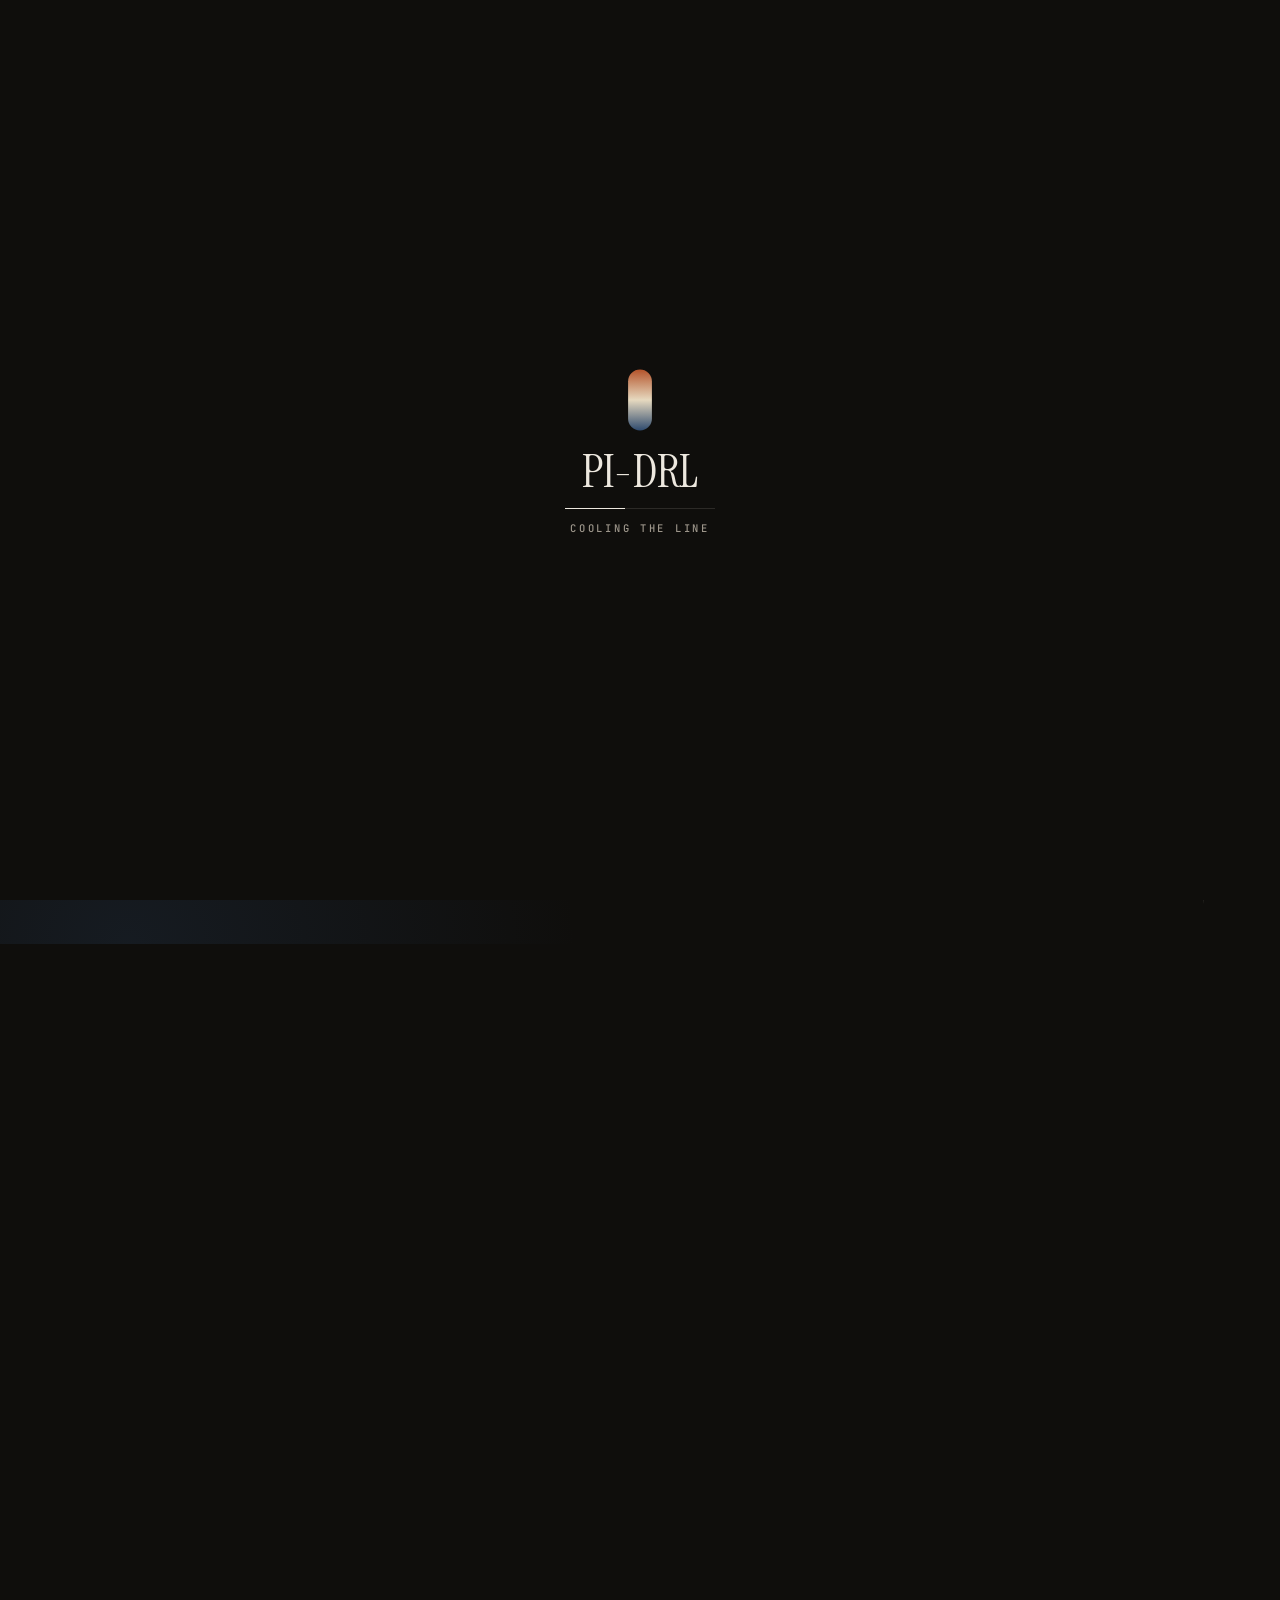
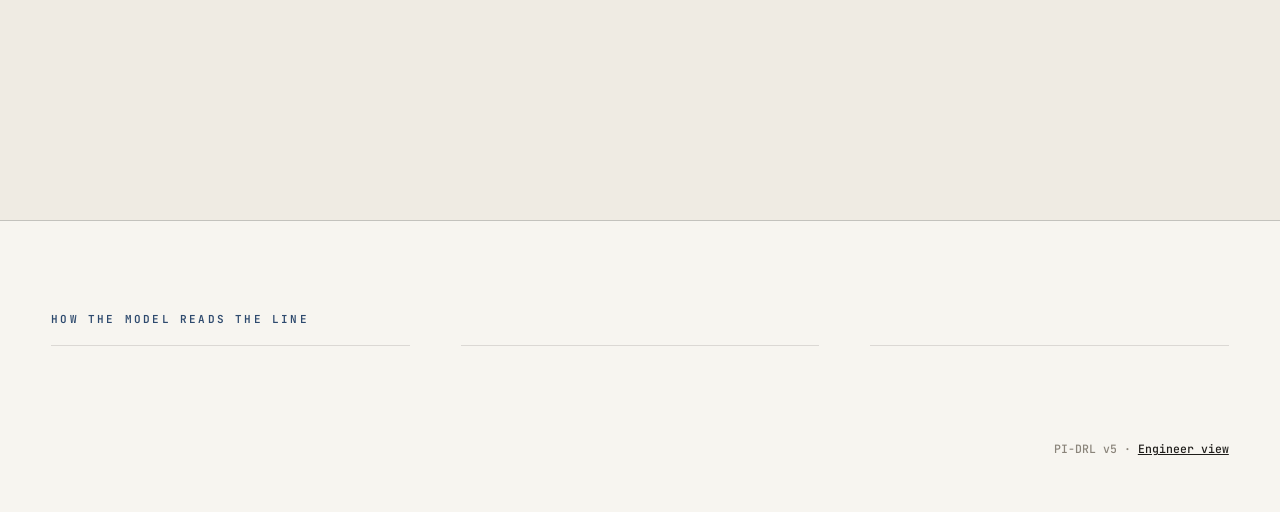
==== components/site/index.html @ e6559eea "A new site: one editorial page for the whole line, the dashboard as the engineer view Opening the ap" ====
<!doctype html>
<html lang="en">
<head>
<meta charset="utf-8">
<meta name="viewport" content="width=device-width, initial-scale=1">
<title>PI-DRL · Sink-mark control</title>
<link rel="preconnect" href="https://fonts.googleapis.com"><link rel="preconnect" href="https://fonts.gstatic.com" crossorigin>
<link rel="stylesheet" href="https://fonts.googleapis.com/css2?family=Instrument+Serif:ital@0;1&family=Inter+Tight:wght@300;400;500;600;700&family=JetBrains+Mono:wght@400;500;600&family=BIZ+UDPGothic:wght@400;700&family=Noto+Serif+JP:wght@400;600&display=swap">
<link rel="stylesheet" href="style.css">
</head>
<body>
<!-- PI-DRL site: one page, served by main_3d_v4.py as a Streamlit component. The physics runs here
     (engine.js, checked against the Python by tools/check_engine.py); the advisor's LLM runs in Python. -->
<div id="loader" aria-hidden="true">
  <svg class="ld-stick" viewBox="0 0 40 80"><defs><linearGradient id="ldg" x1="0" y1="0" x2="0" y2="1"><stop offset="0" stop-color="#B4532A"/><stop offset=".5" stop-color="#E6D9BF"/><stop offset="1" stop-color="#2E4A6E"/></linearGradient></defs><rect x="6" y="4" width="28" height="72" rx="14" fill="url(#ldg)"/></svg>
  <div class="ld-word">PI-DRL</div><div class="ld-bar"><i></i></div><div class="ld-sub" data-t="s_loading">cooling the line</div>
</div>
<div class="grain" aria-hidden="true"></div>
<div id="cursor" aria-hidden="true"><i></i></div>
<div id="progress" aria-hidden="true"></div>

<header class="topbar" id="topbar">
  <a class="brand" href="#hero" data-go="hero">
    <svg class="mark" viewBox="0 0 20 30" aria-hidden="true"><defs><linearGradient id="mk" x1="0" y1="0" x2="0" y2="1"><stop offset="0" stop-color="#B4532A"/><stop offset=".45" stop-color="#E6D9BF"/><stop offset="1" stop-color="#2E4A6E"/></linearGradient></defs><rect x="3" y="1" width="14" height="28" rx="7" fill="url(#mk)"/></svg>
    <span class="brand-w">PI-DRL</span><span class="brand-d" data-t="brand_desc">Solidification control</span>
  </a>
  <nav class="topnav" id="topnav" aria-label="Sections">
    <a href="#line" data-go="line" data-t="n_line">The line</a><a href="#recipe" data-go="recipe" data-t="n_recipe">Recipe</a>
    <a href="#cases" data-go="cases" data-t="n_cases">Cases</a><a href="#heat" data-go="heat" data-t="n_heat">Heat</a>
    <a href="#surface" data-go="surface" data-t="n_surface">Surface</a><a href="#report" data-go="report" data-t="n_report">Report</a>
    <a href="#advisor" data-go="advisor" data-t="n_advisor">Advisor</a>
  </nav>
  <div class="tb-r">
    <div class="lang" role="group" aria-label="Language"><button data-lang="en">EN</button><button data-lang="ja">日本語</button></div>
    <button class="eng" id="engBtn" data-t="s_engineer">Engineer view</button>
    <button class="menu-btn" id="menuBtn" aria-controls="topnav" data-t="s_menu">Menu</button>
  </div>
</header>
<nav class="index" id="sideIndex" aria-label="Section index"></nav>

<main>
<!-- ================================================================ HERO -->
<section id="hero" class="night hero" data-title="PI-DRL">
  <div class="wrap hero-in">
    <div class="hero-l">
      <div class="kicker light" data-t="s_hero_k">CBIC × TUAT · LCWT401 deodorant stick</div>
      <h1 class="hero-title" data-th="s_hero_h">Sink marks, <em>designed out.</em></h1>
      <p class="hero-lede" data-t="s_hero_lede"></p>
      <div class="hero-cta">
        <a class="btn solid magnetic" href="#recipe" data-go="recipe" data-t="s_cta_recipe">Open the recipe</a>
        <a class="btn ghost light magnetic" href="#cases" data-go="cases" data-t="s_cta_cases">See every case</a>
      </div>
    </div>
    <figure class="xray" id="xray" aria-label="The stick in section, through the cycle">
      <div class="xr-box"><canvas id="xrField" width="44" height="70" aria-hidden="true"></canvas><svg id="xraySvg" viewBox="0 0 520 560"></svg>
        <button class="xr-play" id="xrPlay" aria-pressed="false">Pause</button></div>
      <figcaption class="xr-cap">
        <div><span data-t="s_xr_now">Your recipe</span><b id="xrDI">0.000</b><i class="chip" id="xrChip"></i></div>
        <div class="xr-meta"><span id="xrCycle"></span><span id="xrVerdict"></span></div>
      </figcaption>
      <p class="xr-note" data-t="s_xr_note"></p>
    </figure>
  </div>
  <div class="wrap hero-meta">
    <div><span class="mono" id="hmBand">62–72 °C</span><span data-t="s_hm_band">mushy band, where the skin forms</span></div>
    <div><span class="mono">0.25</span><span data-t="s_hm_crack">damage index where cracks begin</span></div>
    <div><span class="mono" data-t="s_hm_30">30 min</span><span data-t="s_hm_cycle">the cycle the line must keep</span></div>
    <div class="scroll-cue"><span data-t="s_scroll">Scroll</span><i></i></div>
  </div>
</section>

<!-- ================================================================ 01 THE LINE -->
<section id="line" class="night" data-title="The line" data-tk="n_line">
  <div class="wrap">
    <div class="sec-head" data-reveal>
      <div class="sec-num mono">01</div>
      <div><div class="kicker light" data-t="n_line">The line</div>
      <h2 class="sec-title" data-th="s_line_h">Your recipe, <em>running on the line.</em></h2>
      <p class="stand" data-t="s_line_sf"></p></div>
    </div>
    <div class="stage-wrap" data-reveal><iframe id="stage" title="The production line in 3D" loading="eager"></iframe></div>
  </div>
</section>

<!-- ================================================================ 02 RECIPE -->
<section id="recipe" class="paper" data-title="Recipe" data-tk="n_recipe">
  <div class="wrap">
    <div class="sec-head" data-reveal>
      <div class="sec-num mono">02</div>
      <div><div class="kicker" data-t="s_recipe_k">The recipe</div>
      <h2 class="sec-title" data-th="s_recipe_h">Set the line. <em>The surface answers.</em></h2>
      <p class="stand" data-t="s_recipe_sf"></p></div>
    </div>
    <div class="studio">
      <div class="controls" id="controls">
        <div class="ctl" data-reveal>
          <div class="ctl-h"><b class="ctl-n">a</b><span data-t="step_start">Starting point</span></div>
          <div class="presets" id="presets"></div>
          <p class="note" id="preNote"></p>
        </div>
        <div class="ctl" data-reveal>
          <div class="ctl-h"><b class="ctl-n">b</b><span data-t="step_fill">Fill</span></div>
          <div class="sl" data-key="T_fill"></div>
        </div>
        <div class="ctl" data-reveal>
          <div class="ctl-h"><b class="ctl-n">c</b><span data-t="cooling_zones">Cooling zones</span><em data-t="zones_help"></em></div>
          <div class="zbar" id="zbar"></div>
          <div class="zrows" id="zrows"></div>
          <div class="row-btns"><button class="btn ghost sm" id="zAdd" data-t="add_zone">Add zone</button><button class="btn ghost sm" id="zReset" data-t="reset">Reset zones</button><span class="note" id="zNote"></span></div>
        </div>
        <div class="ctl" data-reveal>
          <div class="ctl-h"><b class="ctl-n">d</b><span data-t="hot_air_reheat">Top reheat</span></div>
          <div class="modes" id="modes"></div>
          <div class="sl" data-key="reh_T"></div>
          <div id="rehParams"></div>
          <p class="note" id="rehNote"></p>
        </div>
        <div class="ctl" data-reveal>
          <div class="ctl-h"><b class="ctl-n">e</b><span data-t="material_ambient">Material and air</span></div>
          <div class="grid2c"><div class="sl" data-key="melt"></div><div class="sl" data-key="late"></div>
          <div class="sl" data-key="h_cool"></div><div class="sl" data-key="h_reh"></div></div>
          <p class="note" id="meltNote"></p>
        </div>
        <div class="ctl" data-reveal>
          <div class="ctl-h"><b class="ctl-n">f</b><span data-t="drl_optimiser">Optimise</span><em data-t="drl_help"></em></div>
          <div class="seg2" id="scope"></div>
          <div class="opt-row"><button class="btn solid" id="optBtn" data-t="drl_run">Find the best recipe</button><span class="note" id="optNote"></span></div>
          <div class="opt-res" id="optRes"></div>
        </div>
      </div>
      <aside class="live" id="live" data-reveal>
        <div class="live-in">
          <div class="live-k"><span data-t="outlook">Top surface outlook</span><i class="chip" id="lvChip"></i></div>
          <div class="live-di"><b id="lvDI">0.000</b><span data-t="ro_di">Peak damage index</span></div>
          <p class="live-v" id="lvVerdict"></p>
          <svg class="spark" id="lvSpark" viewBox="0 0 300 70" preserveAspectRatio="none"></svg>
          <div class="live-g" id="lvGrid"></div>
          <div class="checks" id="lvChecks"></div>
          <button class="btn ghost sm" data-go="line" data-t="s_see_line">See it on the line</button>
        </div>
      </aside>
    </div>
  </div>
</section>

<!-- ================================================================ 03 CASES -->
<section id="cases" class="paper2" data-title="Cases" data-tk="n_cases">
  <div class="wrap">
    <div class="sec-head" data-reveal>
      <div class="sec-num mono">03</div>
      <div><div class="kicker" data-t="n_cases">Cases</div>
      <h2 class="sec-title" data-th="s_cases_h">Every case, <em>from worst to best.</em></h2>
      <p class="stand" data-t="sf_cases"></p></div>
    </div>
    <div class="bignums" id="caseFigs" data-reveal></div>
    <div class="cases-bar" data-reveal><p class="note" id="caseScope"></p><button class="btn ghost sm" id="caseAll" data-t="cs_opt_all">Optimise every case</button></div>
    <div class="cases" id="caseCols"></div>
  </div>
</section>

<!-- ================================================================ 04 HEAT -->
<section id="heat" class="paper" data-title="Heat" data-tk="n_heat">
  <div class="wrap">
    <div class="sec-head" data-reveal>
      <div class="sec-num mono">04</div>
      <div><div class="kicker" data-t="n_heat">Heat</div>
      <h2 class="sec-title" data-t="th_temp">How the top surface cools</h2>
      <p class="stand" data-t="sf_temp"></p></div>
    </div>
    <div class="bignums" id="heatFigs" data-reveal></div>
    <div class="ch-legend" id="chLegend" data-reveal></div>
    <div class="chart" id="chart" data-reveal></div>
  </div>
</section>

<!-- ================================================================ 05 SURFACE -->
<section id="surface" class="night" data-title="Surface" data-tk="n_surface">
  <div class="wrap">
    <div class="sec-head" data-reveal>
      <div class="sec-num mono">05</div>
      <div><div class="kicker light" data-t="n_surface">Surface</div>
      <h2 class="sec-title" data-t="th_crack">What the top surface looks like</h2>
      <p class="stand" data-t="sf_crack"></p></div>
    </div>
    <div class="surf" id="surf" data-reveal></div>
    <p class="surf-note" id="surfNote" data-reveal></p>
  </div>
</section>

<!-- ================================================================ 06 REPORT -->
<section id="report" class="paper" data-title="Report" data-tk="n_report">
  <div class="wrap">
    <div class="sec-head" data-reveal>
      <div class="sec-num mono">06</div>
      <div><div class="kicker" data-t="n_report">Report</div>
      <h2 class="sec-title" data-t="th_report">The recipe, checked</h2>
      <p class="stand" data-t="sf_report"></p></div>
    </div>
    <blockquote class="rec" id="rec" data-reveal></blockquote>
    <div class="rep" data-reveal>
      <div><div class="rp-k" id="chkK"></div><ul class="rp-checks" id="chk"></ul></div>
      <div><div class="rp-k" data-t="rep_recipe">Recipe</div><div id="recipeTbl"></div>
        <div class="rp-k gap" data-t="rep_reheat">Reheat effect</div><div id="rehDl"></div></div>
    </div>
    <div class="rep-btns" data-reveal><button class="btn solid" id="printBtn" data-t="s_print">Print or save as PDF</button><button class="btn ghost" id="jsonBtn" data-t="s_json">Download the recipe</button></div>
  </div>
</section>

<!-- ================================================================ 07 ADVISOR -->
<section id="advisor" class="paper2" data-title="Advisor" data-tk="n_advisor">
  <div class="wrap">
    <div class="sec-head" data-reveal>
      <div class="sec-num mono">07</div>
      <div><div class="kicker" data-t="n_advisor">Advisor</div>
      <h2 class="sec-title" data-t="th_advisor">Ask about this run</h2>
      <p class="stand" data-t="sf_advisor"></p></div>
    </div>
    <div class="adv">
      <div class="adv-chat" data-reveal>
        <div class="adv-top"><div class="status" id="advStatus"></div><button class="btn ghost sm" id="chatClear" data-t="clear_chat">Clear conversation</button></div>
        <div class="thread" id="thread"></div>
        <div class="sugs" id="sugs"></div>
        <form class="composer" id="composer"><input id="ask" autocomplete="off"><button class="btn solid" type="submit" data-t="send">Send</button></form>
      </div>
      <div class="adv-an" data-reveal>
        <div class="kicker" data-t="detailed_analysis">Analysis of this run</div>
        <div class="an" id="analysis"></div>
        <button class="btn ghost sm" id="anBtn" data-t="s_analyse">Analyse this run</button>
      </div>
    </div>
  </div>
</section>

<!-- ================================================================ COLOPHON -->
<footer class="colo paper" id="colo">
  <div class="wrap">
    <div class="kicker" data-t="m_k">How the model reads the line</div>
    <div class="colo-g">
      <div><b data-t="m_defect_h"></b><p data-t="m_defect_b"></p></div>
      <div><b data-t="m_model_h"></b><p data-t="m_model_b"></p></div>
      <div><b data-t="m_search_h"></b><p data-t="m_search_b"></p></div>
    </div>
    <div class="colo-c"><span data-t="m_credit"></span><span>PI-DRL v5 · <a href="#" id="engLink" data-t="s_engineer">Engineer view</a></span></div>
  </div>
</footer>
</main>

<script src="engine.js"></script>
<script src="charts.js"></script>
<script src="site.js"></script>
</body>
</html>
---- components/site/style.css ----
/* PI-DRL site: the editorial design of the Oddech and Lab Seminar sites. Warm paper and ink, night sections,
   hairlines; Instrument Serif for headlines and figures, Inter Tight for text, JetBrains Mono for labels and
   small numbers; BIZ UDPGothic and Noto Serif JP for Japanese. Warm hues are temperatures only: one ramp,
   indigo for cold to terracotta for hot. Risk colours read on paper and on night alike. */
:root {
  --paper: #F7F5F0; --paper2: #EFEBE3; --paper3: #E7E1D6; --white: #FBFAF7;
  --ink: #1F1D1A; --ink2: #4A4640; --grey: #8A847A; --hair: rgba(31, 29, 26, .13); --hair2: rgba(31, 29, 26, .24);
  --night: #0F0E0C; --night2: #171512; --night3: #221F1B; --nightText: #EDE8DF; --nightGrey: #9C958A;
  --nightHair: rgba(237, 232, 223, .13); --nightHair2: rgba(237, 232, 223, .24);
  --indigo: #2E4A6E; --indigo2: #7E98BC; --hot: #B4532A; --hot2: #D9875C; --sand: #E6D9BF; --umber: #8C6A43;
  --safe: #4F8A3A; --caution: #A8761A; --warning: #C2622B; --critical: #D04A35;
  --serif: "Instrument Serif", "Noto Serif JP", "Iowan Old Style", Georgia, serif;
  --sans: "Inter Tight", "BIZ UDPGothic", "Helvetica Neue", Arial, sans-serif;
  --mono: "JetBrains Mono", ui-monospace, Menlo, Consolas, monospace;
  --ease: cubic-bezier(.2, .7, .1, 1); --wrap: 1400px; --gut: clamp(18px, 4vw, 64px);
}
* { box-sizing: border-box; }
html { -webkit-text-size-adjust: 100%; scroll-behavior: smooth; scrollbar-width: thin; scrollbar-color: #8A847A transparent; }
::-webkit-scrollbar { width: 8px; height: 8px; } ::-webkit-scrollbar-thumb { background: #8A847A; border-radius: 8px; }
body { margin: 0; background: var(--paper); color: var(--ink); font: 400 16.5px/1.6 var(--sans); -webkit-font-smoothing: antialiased; overflow-x: hidden; }
html[lang="ja"] body { font-size: 15.5px; }
a { color: inherit; } img, svg, canvas { display: block; max-width: 100%; }
button, input { font: inherit; color: inherit; }
button { background: none; border: 0; padding: 0; cursor: pointer; }
::selection { background: var(--ink); color: var(--paper); }
.mono { font-family: var(--mono); font-feature-settings: "tnum" 1; letter-spacing: -.01em; }
.wrap { width: 100%; max-width: var(--wrap); margin: 0 auto; padding: 0 var(--gut); }
[hidden] { display: none !important; }
:focus-visible { outline: 2px solid currentColor; outline-offset: 3px; }
section { position: relative; padding: clamp(84px, 13vh, 168px) 0; }
.paper { background: var(--paper); } .paper2 { background: var(--paper2); }
.night { background: var(--night); color: var(--nightText); }

/* ---------------------------------------------------------------- loader, grain, cursor, progress */
#loader { position: fixed; inset: 0; z-index: 3000; background: var(--night); color: var(--nightText); display: grid; place-items: center; align-content: center; gap: 14px;
  transition: opacity .9s var(--ease), visibility .9s, clip-path 1s var(--ease); clip-path: inset(0 0 0 0); }
#loader.done { opacity: 0; visibility: hidden; clip-path: inset(0 0 100% 0); }
.ld-stick { width: 34px; height: 68px; animation: ld-cool 1.6s var(--ease) infinite alternate; }
@keyframes ld-cool { from { filter: saturate(1.4) brightness(1.1); transform: translateY(0); } to { filter: saturate(.6) brightness(.85); transform: translateY(-4px); } }
.ld-word { font: 400 46px/1 var(--serif); letter-spacing: -.01em; }
.ld-bar { width: 150px; height: 1px; background: var(--nightHair); overflow: hidden; } .ld-bar i { display: block; height: 100%; width: 40%; background: var(--nightText); animation: ld-bar 1.4s var(--ease) infinite; }
@keyframes ld-bar { from { transform: translateX(-100%); } to { transform: translateX(260%); } }
.ld-sub { font: 500 10.5px/1 var(--mono); letter-spacing: .26em; text-transform: uppercase; color: var(--nightGrey); }
.grain { position: fixed; inset: -50%; z-index: 2000; pointer-events: none; opacity: .045; mix-blend-mode: multiply;
  background-image: url("data:image/svg+xml;utf8,<svg xmlns='http://www.w3.org/2000/svg' width='180' height='180'><filter id='n'><feTurbulence type='fractalNoise' baseFrequency='.9' numOctaves='2' stitchTiles='stitch'/></filter><rect width='180' height='180' filter='url(%23n)'/></svg>");
  animation: grain 1.4s steps(5) infinite; }
@keyframes grain { 0% { transform: translate(0, 0); } 25% { transform: translate(-3%, 2%); } 50% { transform: translate(2%, -3%); } 75% { transform: translate(-1%, 3%); } 100% { transform: translate(3%, -1%); } }
#cursor { position: fixed; left: 0; top: 0; z-index: 2500; pointer-events: none; width: 34px; height: 34px; margin: -17px 0 0 -17px; border-radius: 50%;
  border: 1px solid rgba(31, 29, 26, .35); transition: width .3s var(--ease), height .3s var(--ease), margin .3s var(--ease), border-color .3s, opacity .3s; opacity: 0; }
#cursor i { position: absolute; left: 50%; top: 50%; width: 4px; height: 4px; margin: -2px 0 0 -2px; border-radius: 50%; background: var(--ink); }
#cursor.on { opacity: 1; } #cursor.big { width: 64px; height: 64px; margin: -32px 0 0 -32px; border-color: rgba(31, 29, 26, .5); }
body.on-night #cursor { border-color: rgba(237, 232, 223, .45); } body.on-night #cursor i { background: var(--nightText); }
@media (hover: none) { #cursor { display: none; } }
#progress { position: fixed; left: 0; top: 0; height: 2px; width: 100%; transform-origin: 0 50%; transform: scaleX(0); z-index: 1200; background: var(--indigo2); }

/* ---------------------------------------------------------------- top bar and side index */
.topbar { position: fixed; left: 0; right: 0; top: 0; z-index: 1000; display: flex; align-items: center; gap: 28px; padding: 14px var(--gut);
  color: var(--ink); transition: background .4s var(--ease), color .4s var(--ease), border-color .4s; border-bottom: 1px solid transparent; }
.topbar.solid { background: rgba(247, 245, 240, .86); -webkit-backdrop-filter: blur(14px) saturate(140%); backdrop-filter: blur(14px) saturate(140%); border-bottom-color: var(--hair); }
body.on-night .topbar { color: var(--nightText); } body.on-night .topbar.solid { background: rgba(15, 14, 12, .78); border-bottom-color: var(--nightHair); }
.brand { display: flex; align-items: center; gap: 10px; text-decoration: none; white-space: nowrap; }
.brand .mark { width: 12px; height: 18px; } .brand-w { font: 400 27px/1 var(--serif); letter-spacing: -.01em; }
.brand-d { font: 500 10.5px/1 var(--mono); letter-spacing: .12em; text-transform: uppercase; opacity: .62; padding-left: 10px; border-left: 1px solid currentColor; }
.topnav { display: flex; gap: 26px; margin-left: auto; }
.topnav a { font: 500 12px/1 var(--sans); letter-spacing: .08em; text-transform: uppercase; text-decoration: none; opacity: .7; position: relative; padding: 6px 0; transition: opacity .25s; }
html[lang="ja"] .topnav a { letter-spacing: .04em; font-size: 12.5px; }
.topnav a::after { content: ""; position: absolute; left: 0; right: 0; bottom: 0; height: 1px; background: currentColor; transform: scaleX(0); transform-origin: 0 50%; transition: transform .4s var(--ease); }
.topnav a:hover, .topnav a.on { opacity: 1; } .topnav a.on::after, .topnav a:hover::after { transform: scaleX(1); }
.tb-r { display: flex; align-items: center; gap: 14px; }
.lang { display: flex; border: 1px solid currentColor; border-radius: 999px; padding: 2px; opacity: .85; }
.lang button { font: 500 11px/1 var(--mono); padding: 6px 10px; border-radius: 999px; letter-spacing: .04em; }
.lang button.on { background: var(--ink); color: var(--paper); } body.on-night .lang button.on, body.menu-open .lang button.on { background: var(--nightText); color: var(--night); }
.eng { font: 500 11px/1 var(--mono); letter-spacing: .06em; opacity: .62; white-space: nowrap; } .eng:hover { opacity: 1; }
.index { position: fixed; right: 18px; top: 50%; transform: translateY(-50%); z-index: 900; display: flex; flex-direction: column; gap: 12px; }
.index a { display: flex; align-items: center; justify-content: flex-end; gap: 10px; text-decoration: none; color: var(--ink); }
body.on-night .index a { color: var(--nightText); }
.index a i { width: 14px; height: 1px; background: currentColor; opacity: .4; transition: width .3s var(--ease), opacity .3s; }
.index a span { font: 500 10px/1 var(--mono); letter-spacing: .12em; text-transform: uppercase; opacity: 0; transform: translateX(6px); transition: opacity .3s, transform .3s var(--ease); white-space: nowrap; }
.index a:hover span { opacity: .85; transform: none; } .index a.on i { width: 26px; opacity: 1; }

/* ---------------------------------------------------------------- type and pieces */
.kicker { font: 600 11px/1.5 var(--mono); letter-spacing: .2em; text-transform: uppercase; color: var(--indigo); margin: 0 0 18px; }
.kicker.light { color: var(--indigo2); }
html[lang="ja"] .kicker { letter-spacing: .1em; }
.sec-head { display: grid; grid-template-columns: 110px minmax(0, 1fr); gap: 0 28px; margin-bottom: clamp(44px, 6vh, 72px); }
.sec-num { font-size: 13px; letter-spacing: .1em; opacity: .55; padding-top: 6px; border-top: 1px solid currentColor; align-self: start; }
.sec-title { font: 400 clamp(40px, 5.4vw, 86px)/.98 var(--serif); letter-spacing: -.018em; margin: 0 0 22px; max-width: 18ch; text-wrap: balance; }
.sec-title em { font-style: italic; color: var(--grey); } .night .sec-title em { color: var(--nightGrey); }
html[lang="ja"] .sec-title { font-size: clamp(32px, 4.2vw, 62px); line-height: 1.18; letter-spacing: 0; max-width: 20ch; }
.stand { font-size: 18.5px; line-height: 1.6; color: var(--ink2); max-width: 64ch; margin: 0; }
.night .stand { color: var(--nightGrey); }
.note { font-size: 13.5px; color: var(--grey); margin: 10px 0 0; line-height: 1.5; }
.night .note { color: var(--nightGrey); }
.btn { display: inline-flex; align-items: center; justify-content: center; gap: 10px; border-radius: 999px; padding: 15px 26px; font: 500 14px/1 var(--sans); letter-spacing: .02em;
  text-decoration: none; white-space: nowrap; transition: background .3s var(--ease), color .3s, border-color .3s, transform .3s var(--ease), box-shadow .3s; }
.btn.solid { background: var(--ink); color: var(--paper); box-shadow: 0 16px 34px -18px rgba(31, 29, 26, .8); } .btn.solid:hover { background: #000; }
.night .btn.solid { background: var(--nightText); color: var(--night); box-shadow: 0 16px 34px -18px rgba(0, 0, 0, .9); } .night .btn.solid:hover { background: #fff; }
.btn.ghost { border: 1px solid var(--hair2); color: var(--ink); } .btn.ghost:hover { border-color: var(--ink); background: rgba(31, 29, 26, .04); }
.night .btn.ghost, .btn.ghost.light { border-color: var(--nightHair2); color: var(--nightText); } .night .btn.ghost:hover, .btn.ghost.light:hover { border-color: var(--nightText); background: rgba(237, 232, 223, .06); }
.btn.sm { padding: 10px 16px; font-size: 13px; }
.btn:disabled { opacity: .45; cursor: default; }
.btn.busy { pointer-events: none; opacity: .7; }
.chip { display: inline-flex; align-items: center; gap: 6px; padding: 3px 10px 4px; border: 1px solid currentColor; border-radius: 999px; font: 600 12px/1.2 var(--sans); font-style: normal; white-space: nowrap; }
.chip::before { content: ""; width: 7px; height: 7px; border-radius: 50%; background: currentColor; }
.bignums { display: grid; grid-template-columns: repeat(auto-fit, minmax(190px, 1fr)); gap: 28px; margin: 0 0 clamp(36px, 5vh, 60px); }
.bn { border-top: 1px solid var(--hair2); padding-top: 18px; }
.night .bn { border-top-color: var(--nightHair2); }
.bn b { display: block; font: 400 clamp(46px, 5vw, 76px)/.95 var(--serif); letter-spacing: -.02em; }
.bn b small { font: 500 15px var(--sans); color: var(--grey); margin-left: 6px; letter-spacing: 0; }
.bn span { display: block; margin-top: 10px; font-size: 13.5px; color: var(--grey); line-height: 1.45; }

/* ---------------------------------------------------------------- hero */
.hero { min-height: 100vh; display: flex; flex-direction: column; justify-content: center; padding: 120px 0 40px; overflow: hidden; }
.hero::before { content: ""; position: absolute; inset: 0; pointer-events: none;
  background: radial-gradient(60% 70% at 78% 40%, rgba(180, 83, 42, .14), transparent 70%), radial-gradient(50% 60% at 10% 100%, rgba(46, 74, 110, .22), transparent 70%); }
.hero-in { display: grid; grid-template-columns: minmax(0, 1.08fr) minmax(0, .92fr); gap: clamp(28px, 4vw, 72px); align-items: center; position: relative; }
.hero-title { font: 400 clamp(64px, 9.6vw, 164px)/.9 var(--serif); letter-spacing: -.03em; margin: 0 0 30px; }
.hero-title em { font-style: italic; color: var(--nightGrey); }
html[lang="ja"] .hero-title em, html[lang="ja"] .sec-title em { font-style: normal; }   /* no true italic in Japanese */
html[lang="ja"] .hero-title { font-size: clamp(44px, 6.6vw, 104px); line-height: 1.12; letter-spacing: 0; }
.hero-lede { font-size: clamp(17px, 1.45vw, 21px); line-height: 1.6; color: var(--nightGrey); max-width: 46ch; margin: 0 0 38px; }
.hero-cta { display: flex; gap: 14px; flex-wrap: wrap; }
.xray { margin: 0; position: relative; }
.xray svg { width: 100%; height: auto; overflow: visible; }
.xr-cap { display: flex; justify-content: space-between; align-items: flex-end; gap: 18px; margin-top: 4px; padding-top: 16px; border-top: 1px solid var(--nightHair2); }
.xr-cap > div:first-child { display: flex; align-items: baseline; gap: 14px; flex-wrap: wrap; }
.xr-cap span { font: 500 11px/1.4 var(--mono); letter-spacing: .14em; text-transform: uppercase; color: var(--nightGrey); }
.xr-cap b { font: 400 54px/1 var(--serif); letter-spacing: -.02em; }
.xr-meta { display: flex; flex-direction: column; align-items: flex-end; gap: 4px; text-align: right; }
.xr-meta span { letter-spacing: .04em; text-transform: none; font-size: 12px; }
.hero-meta { display: grid; grid-template-columns: repeat(3, minmax(0, 1fr)) auto; gap: 24px; margin-top: clamp(40px, 7vh, 80px); position: relative; }
.hero-meta > div { border-top: 1px solid var(--nightHair2); padding-top: 14px; display: flex; flex-direction: column; gap: 6px; }
.hero-meta .mono { font-size: 15px; color: var(--nightText); }
.hero-meta span:not(.mono) { font-size: 13px; color: var(--nightGrey); }
.scroll-cue { border-top: none !important; align-items: center; justify-content: flex-end; }
.scroll-cue span { font: 500 10px/1 var(--mono) !important; letter-spacing: .24em; text-transform: uppercase; }
.scroll-cue i { width: 1px; height: 46px; background: linear-gradient(var(--nightText), transparent); animation: cue 2.2s var(--ease) infinite; transform-origin: 50% 0; }
@keyframes cue { 0% { transform: scaleY(0); opacity: 1; } 70% { transform: scaleY(1); opacity: 1; } 100% { transform: scaleY(1); opacity: 0; } }

/* ---------------------------------------------------------------- 01 the line */
.stage-wrap { position: relative; }
#stage { display: block; width: 100%; height: 760px; border: 0; background: transparent; color-scheme: normal; }

/* ---------------------------------------------------------------- 02 recipe studio */
.studio { display: grid; grid-template-columns: minmax(0, 1.25fr) minmax(320px, .75fr); gap: clamp(28px, 4vw, 72px); align-items: start; }
.ctl { padding: 30px 0 32px; border-top: 1px solid var(--hair2); }
.ctl:first-child { padding-top: 0; border-top: none; }
.ctl-h { display: flex; align-items: baseline; gap: 14px; flex-wrap: wrap; margin-bottom: 20px; }
.ctl-n { font: italic 400 30px/.8 var(--serif); color: var(--grey); width: 22px; }
.ctl-h span { font: 600 18px/1.2 var(--sans); letter-spacing: -.005em; }
.ctl-h em { flex-basis: 100%; font-style: normal; font-size: 14px; color: var(--grey); margin-left: 36px; line-height: 1.5; }
.presets { display: grid; grid-template-columns: repeat(3, minmax(0, 1fr)); gap: 10px; }
.pre { position: relative; text-align: left; padding: 14px 14px 22px; border: 1px solid var(--hair); border-radius: 14px; background: rgba(251, 250, 247, .55);
  transition: border-color .25s, background .25s, transform .3s var(--ease); min-height: 112px; display: flex; flex-direction: column; gap: 6px; }
.pre:hover { border-color: var(--hair2); background: var(--white); transform: translateY(-2px); }
.pre.on { border-color: var(--ink); background: var(--white); box-shadow: inset 0 0 0 1px var(--ink); }
.pre i { font: 600 10.5px/1.2 var(--sans); font-style: normal; }
.pre b { font: 600 14.5px/1.3 var(--sans); }
.pre em { position: absolute; right: 12px; top: 12px; font: 600 12px/1 var(--mono); font-style: normal; }
.pre s { position: absolute; left: 14px; right: 14px; bottom: 10px; height: 3px; border-radius: 2px; text-decoration: none; }
.sl { margin: 0 0 18px; }
.sl-top { display: flex; justify-content: space-between; align-items: baseline; gap: 12px; margin-bottom: 8px; }
.sl-top label { font-size: 14px; color: var(--ink2); }
.sl-top output { font: 400 30px/1 var(--serif); letter-spacing: -.01em; white-space: nowrap; }
.sl-top output small { font: 500 12px var(--sans); color: var(--grey); margin-left: 4px; }
.sl-ends { display: flex; justify-content: space-between; font: 500 10.5px var(--mono); color: var(--grey); margin-top: 2px; }
input[type=range] { -webkit-appearance: none; appearance: none; width: 100%; height: 26px; background: transparent; cursor: pointer; margin: 0; --p: 50%; }
input[type=range]::-webkit-slider-runnable-track { height: 3px; border-radius: 3px; background: linear-gradient(90deg, var(--ink) var(--p), var(--hair2) var(--p)); }
input[type=range]::-moz-range-track { height: 3px; border-radius: 3px; background: var(--hair2); } input[type=range]::-moz-range-progress { height: 3px; background: var(--ink); }
input[type=range]::-webkit-slider-thumb { -webkit-appearance: none; width: 18px; height: 18px; margin-top: -7.5px; border-radius: 50%; background: var(--paper); border: 2px solid var(--ink); transition: transform .2s var(--ease); }
input[type=range]::-moz-range-thumb { width: 14px; height: 14px; border-radius: 50%; background: var(--paper); border: 2px solid var(--ink); }
input[type=range]:active::-webkit-slider-thumb { transform: scale(1.25); }
.grid2c { display: grid; grid-template-columns: 1fr 1fr; gap: 6px 34px; }
.zbar { display: flex; height: 64px; border-radius: 12px; overflow: hidden; margin-bottom: 14px; gap: 2px; background: var(--paper3); }
.zb { position: relative; flex: 1 1 0; min-width: 0; padding: 9px 10px; color: var(--ink); text-align: left; transition: filter .25s, flex-basis .4s var(--ease); overflow: hidden; }
.zb b { display: block; font: 400 22px/1 var(--serif); white-space: nowrap; } .zb span { font: 500 10.5px/1.4 var(--mono); white-space: nowrap; opacity: .8; }
.zb.dark { color: var(--white); } .zb:hover { filter: brightness(1.06); } .zb.sel { box-shadow: inset 0 0 0 2px var(--ink); }
.zb.reh { background-image: repeating-linear-gradient(135deg, rgba(255, 255, 255, .22) 0 6px, transparent 6px 12px); }
.zrows { display: grid; gap: 0; }
.zr { display: grid; grid-template-columns: 80px minmax(0, 1fr) minmax(0, 1fr) 34px; gap: 14px; align-items: center; padding: 9px 0; border-top: 1px solid var(--hair); }
.zr:last-child { border-bottom: 1px solid var(--hair); }
.zr > b { font: 600 13px var(--sans); display: flex; align-items: center; gap: 8px; } .zr > b i { width: 10px; height: 10px; border-radius: 50%; }
.step { display: flex; align-items: center; border: 1px solid var(--hair2); border-radius: 10px; background: var(--white); overflow: hidden; }
.step button { width: 34px; height: 36px; color: var(--ink2); font-size: 17px; } .step button:hover { background: var(--paper2); color: var(--ink); }
.step input { width: 100%; min-width: 0; border: 0; background: transparent; text-align: center; font: 500 14px var(--mono); padding: 8px 0; -moz-appearance: textfield; }
.step input::-webkit-outer-spin-button, .step input::-webkit-inner-spin-button { -webkit-appearance: none; margin: 0; }
.step small { font: 500 11px var(--sans); color: var(--grey); padding-right: 8px; white-space: nowrap; }
.zr .x { width: 34px; height: 34px; border-radius: 9px; border: 1px solid var(--hair); color: var(--grey); font-size: 17px; } .zr .x:hover { border-color: var(--critical); color: var(--critical); }
.row-btns { display: flex; gap: 10px; align-items: center; flex-wrap: wrap; margin-top: 14px; } .row-btns .note { margin: 0 0 0 6px; }
.modes { display: grid; grid-template-columns: repeat(3, minmax(0, 1fr)); gap: 10px; margin-bottom: 22px; }
.mode { text-align: left; padding: 16px 16px 18px; border: 1px solid var(--hair); border-radius: 14px; background: rgba(251, 250, 247, .55); transition: border-color .25s, background .25s, transform .3s var(--ease); }
.mode:hover { border-color: var(--hair2); background: var(--white); transform: translateY(-2px); }
.mode.on { border-color: var(--ink); background: var(--white); box-shadow: inset 0 0 0 1px var(--ink); }
.mode svg { width: 100%; height: 54px; margin-bottom: 12px; }
.mode b { display: block; font: 600 14.5px/1.3 var(--sans); margin-bottom: 4px; } .mode span { font-size: 12.5px; color: var(--grey); line-height: 1.45; display: block; }
.seg2 { display: inline-flex; border: 1px solid var(--hair2); border-radius: 999px; padding: 3px; margin-bottom: 18px; flex-wrap: wrap; }
.seg2 button { padding: 9px 16px; border-radius: 999px; font-size: 13px; color: var(--ink2); transition: background .25s, color .25s; }
.seg2 button.on { background: var(--ink); color: var(--paper); }
.opt-row { display: flex; align-items: center; gap: 16px; flex-wrap: wrap; } .opt-row .note { margin: 0; }
.opt-res { margin-top: 18px; }
.opt-tbl { width: 100%; border-collapse: collapse; font-size: 14px; }
.opt-tbl th { text-align: left; font: 500 11px var(--mono); color: var(--grey); padding: 0 8px 8px 0; border-bottom: 1px solid var(--hair2); }
.opt-tbl td { padding: 11px 8px 11px 0; border-bottom: 1px solid var(--hair); } .opt-tbl td.n { font: 500 13px var(--mono); }
.opt-tbl tr.cur td:first-child { font-weight: 600; }
.live { position: sticky; top: 92px; }
.live-in { background: var(--white); border: 1px solid var(--hair); border-radius: 22px; padding: 28px 28px 24px; box-shadow: 0 40px 80px -60px rgba(31, 29, 26, .45); }
.live-k { display: flex; justify-content: space-between; align-items: center; gap: 10px; font: 500 11px var(--mono); letter-spacing: .12em; text-transform: uppercase; color: var(--grey); }
.live-di { margin: 18px 0 6px; } .live-di b { display: block; font: 400 clamp(76px, 7.4vw, 112px)/.85 var(--serif); letter-spacing: -.03em; transition: color .4s; }
.live-di span { font-size: 13px; color: var(--grey); }
.live-v { font: 400 24px/1.2 var(--serif); margin: 18px 0 14px; min-height: 2.4em; }
html[lang="ja"] .live-v { font-size: 19px; line-height: 1.45; }
.spark { width: 100%; height: 70px; margin: 4px 0 18px; overflow: visible; }
.live-g { display: grid; grid-template-columns: 1fr 1fr; gap: 0; border-top: 1px solid var(--hair); }
.live-g div { padding: 12px 0 12px; border-bottom: 1px solid var(--hair); }
.live-g div:nth-child(odd) { padding-right: 12px; border-right: 1px solid var(--hair); } .live-g div:nth-child(even) { padding-left: 16px; }
.live-g span { display: block; font-size: 12px; color: var(--grey); } .live-g b { display: block; font: 400 26px/1.15 var(--serif); margin-top: 2px; }
.live-g b small { font: 500 11.5px var(--sans); color: var(--grey); margin-left: 3px; } .live-g em { display: block; font-style: normal; font-size: 11.5px; color: var(--grey); }
.checks { display: grid; gap: 7px; margin: 18px 0 20px; font-size: 13px; color: var(--ink2); }
.checks div { display: flex; align-items: center; gap: 10px; } .checks i { width: 8px; height: 8px; border-radius: 50%; flex: none; }

/* ---------------------------------------------------------------- 03 cases */
.cases-bar { display: flex; justify-content: space-between; align-items: center; gap: 18px; margin-bottom: 24px; } .cases-bar .note { margin: 0; }
.cases { display: grid; grid-template-columns: repeat(4, minmax(0, 1fr)); gap: 30px; }
.cs-cat { padding-bottom: 14px; border-bottom: 2px solid currentColor; margin-bottom: 4px; }
.cs-cat b { display: block; font: 400 34px/1 var(--serif); letter-spacing: -.01em; } .cs-cat span { display: block; font-size: 13px; color: var(--grey); margin-top: 8px; }
.case { padding: 20px 0; border-bottom: 1px solid var(--hair2); }
.case-t { display: grid; grid-template-columns: 46px minmax(0, 1fr); gap: 14px; align-items: center; }
.case-t svg { width: 46px; height: 46px; }
.case-t b { display: block; font: 600 15px/1.3 var(--sans); } .case-t span { font: 500 12px var(--mono); color: var(--grey); } .case-t strong { margin-right: 8px; }
.case p { font-size: 14px; color: var(--ink2); line-height: 1.55; margin: 14px 0 0; }
.case .opt { display: flex; gap: 8px; align-items: baseline; flex-wrap: wrap; font: 500 12.5px var(--mono); color: var(--grey); margin-top: 12px; padding-top: 10px; border-top: 1px dashed var(--hair2); }
.case .opt em { flex-basis: 100%; font-style: normal; font-size: 12px; }
.case .btns { display: flex; gap: 8px; margin-top: 14px; } .case .btns .btn { flex: 1; padding: 10px 12px; font-size: 12.5px; }
.case-none { font-style: italic; color: var(--grey); padding: 18px 0; }

/* ---------------------------------------------------------------- 04 heat chart */
.chart { position: relative; }
.chart svg { width: 100%; height: auto; overflow: visible; font-family: var(--sans); }
.ch-legend { display: flex; flex-wrap: wrap; gap: 8px 22px; margin-bottom: 16px; font-size: 13px; color: var(--ink2); }
.ch-legend span { display: inline-flex; align-items: center; gap: 8px; } .ch-legend i { width: 22px; height: 0; border-top: 2px solid currentColor; }
.ch-tip { position: absolute; top: 0; left: 0; pointer-events: none; background: var(--white); border: 1px solid var(--hair2); border-radius: 12px; padding: 12px 14px; font-size: 12.5px;
  box-shadow: 0 20px 40px -24px rgba(31, 29, 26, .5); min-width: 190px; opacity: 0; transition: opacity .2s; }
.ch-tip.on { opacity: 1; } .ch-tip b { font: 400 24px/1 var(--serif); display: block; margin-bottom: 6px; } .ch-tip div { display: flex; justify-content: space-between; gap: 18px; color: var(--ink2); } .ch-tip div span:last-child { font-family: var(--mono); color: var(--ink); }

/* ---------------------------------------------------------------- 05 surface drawings */
.surf { display: grid; grid-template-columns: 1fr 1fr; gap: clamp(24px, 4vw, 64px); }
.sd { border-top: 1px solid var(--nightHair2); padding-top: 22px; }
.sd-h { display: flex; justify-content: space-between; align-items: baseline; gap: 16px; flex-wrap: wrap; margin-bottom: 8px; }
.sd-h b { font: 400 32px/1.05 var(--serif); } .sd-h span { font: 500 12px var(--mono); color: var(--nightGrey); }
.sd svg { width: 100%; height: auto; overflow: visible; }
.sd-f { display: flex; align-items: baseline; gap: 16px; margin-top: 6px; }
.sd-f b { font: 400 56px/1 var(--serif); letter-spacing: -.02em; }
.surf-note { margin: 34px 0 0; font-size: 16px; color: var(--nightGrey); max-width: 70ch; } .surf-note b { font: 400 30px var(--serif); color: var(--nightText); margin-right: 12px; }

/* ---------------------------------------------------------------- 06 report */
.rec { margin: 0 0 clamp(40px, 6vh, 64px); padding: 4px 0 6px 28px; border-left: 3px solid var(--grey); }
.rec .rp-k { margin-bottom: 14px; }
.rec p { font: 400 clamp(28px, 3.1vw, 46px)/1.16 var(--serif); letter-spacing: -.01em; margin: 0; max-width: 32ch; }
html[lang="ja"] .rec p { font-size: clamp(22px, 2.3vw, 32px); line-height: 1.5; }
.rp-k { font: 500 11px var(--mono); letter-spacing: .12em; text-transform: uppercase; color: var(--grey); margin-bottom: 12px; } .rp-k.gap { margin-top: 34px; } .rp-k b { color: var(--ink); margin-left: 8px; }
.rep { display: grid; grid-template-columns: minmax(0, .9fr) minmax(0, 1.1fr); gap: clamp(28px, 5vw, 80px); }
.rp-checks { list-style: none; margin: 0; padding: 0; }
.rp-checks li { display: grid; grid-template-columns: 26px 1fr auto; gap: 10px; align-items: baseline; padding: 14px 0; border-top: 1px solid var(--hair); font-size: 15px; color: var(--ink2); }
.rp-checks li:last-child { border-bottom: 1px solid var(--hair); } .rp-checks li i { font-style: normal; font-weight: 700; } .rp-checks li.ok i { color: var(--safe); } .rp-checks li.no i { color: var(--critical); }
.rp-checks li b { font: 500 13.5px var(--mono); color: var(--ink); }
.rp-table { width: 100%; border-collapse: collapse; font-size: 14.5px; }
.rp-table th { text-align: left; font: 500 11px var(--mono); color: var(--grey); padding: 0 10px 10px 0; border-bottom: 1px solid var(--hair2); }
.rp-table td { padding: 12px 10px 12px 0; border-bottom: 1px solid var(--hair); color: var(--ink2); font-variant-numeric: tabular-nums; }
.rp-table td:first-child { color: var(--ink); font-weight: 500; } .rp-table td i { display: inline-block; width: 10px; height: 10px; border-radius: 50%; margin-right: 10px; }
.rp-dl { display: grid; grid-template-columns: max-content 1fr; gap: 10px 26px; margin: 0; font-size: 15px; } .rp-dl dt { color: var(--grey); } .rp-dl dd { margin: 0; }
.rep-btns { display: flex; gap: 12px; margin-top: 46px; flex-wrap: wrap; }

/* ---------------------------------------------------------------- 07 advisor */
.adv { display: grid; grid-template-columns: minmax(0, 1.2fr) minmax(0, .8fr); gap: clamp(28px, 4vw, 64px); align-items: start; }
.adv-top { display: flex; justify-content: space-between; align-items: center; gap: 14px; margin-bottom: 8px; }
.status { display: inline-flex; align-items: center; gap: 10px; font-size: 14px; color: var(--ink2); }
.status i { width: 8px; height: 8px; border-radius: 50%; background: var(--grey); } .status i.on { background: var(--safe); box-shadow: 0 0 0 4px rgba(79, 138, 58, .15); }
.thread { min-height: 240px; max-height: 620px; overflow-y: auto; padding: 8px 6px 8px 0; border-top: 1px solid var(--hair2); border-bottom: 1px solid var(--hair2); }
.msg { margin: 18px 0; animation: rise .5s var(--ease) both; }
.msg-u { display: flex; justify-content: flex-end; } .msg-u > div { max-width: 78%; background: var(--white); border: 1px solid var(--hair); padding: 12px 16px; border-radius: 20px 20px 6px 20px; font-size: 15px; line-height: 1.6; }
.msg-a { max-width: 90%; padding-left: 18px; border-left: 2px solid var(--ink); }
.msg-a .who { font: 500 11px var(--mono); letter-spacing: .1em; text-transform: uppercase; color: var(--grey); margin-bottom: 6px; }
.msg-a .body { font-size: 15.5px; line-height: 1.75; color: var(--ink2); } .msg-a .body strong { color: var(--ink); } .msg-a .body code { font-family: var(--mono); font-size: .88em; background: var(--paper3); padding: 1px 5px; border-radius: 4px; }
.msg-a .body ul { margin: 6px 0; padding-left: 20px; } .msg-a .src { font: 500 11px var(--mono); color: var(--grey); margin-top: 8px; }
.empty { font: 400 26px/1.3 var(--serif); color: var(--grey); padding: 40px 0; }
.typing { display: inline-flex; gap: 6px; padding: 10px 0; } .typing i { width: 7px; height: 7px; border-radius: 50%; background: var(--ink2); animation: typing 1.2s infinite; } .typing i:nth-child(2) { animation-delay: .15s; } .typing i:nth-child(3) { animation-delay: .3s; }
@keyframes typing { 0%, 60%, 100% { opacity: .25; transform: none; } 30% { opacity: 1; transform: translateY(-3px); } }
.sugs { display: flex; flex-wrap: wrap; gap: 8px; margin: 16px 0; }
.sugs button { border: 1px solid var(--hair2); border-radius: 999px; padding: 9px 14px; font-size: 13px; color: var(--ink2); text-align: left; transition: border-color .25s, background .25s; }
.sugs button:hover { border-color: var(--ink); background: var(--white); color: var(--ink); }
.composer { display: flex; gap: 10px; } .composer input { flex: 1; min-width: 0; border: 1px solid var(--hair2); border-radius: 999px; padding: 14px 20px; background: var(--white); font-size: 15px; }
.composer input:focus { outline: none; border-color: var(--ink); }
.adv-an { position: sticky; top: 92px; background: var(--white); border: 1px solid var(--hair); border-radius: 22px; padding: 26px 26px 22px;
  max-height: calc(100vh - 120px); overflow-y: auto; scrollbar-width: thin; }
.an { font-size: 14.5px; line-height: 1.7; color: var(--ink2); margin-bottom: 18px; min-height: 80px; } .an h4 { font: 600 14px var(--sans); color: var(--ink); margin: 16px 0 4px; } .an .src { font: 500 11px var(--mono); color: var(--grey); margin-top: 12px; }
.an-empty { font: 400 22px/1.35 var(--serif); color: var(--grey); }

/* ---------------------------------------------------------------- colophon */
.colo { padding: clamp(70px, 10vh, 120px) 0 54px; border-top: 1px solid var(--hair2); }
.colo-g { display: grid; grid-template-columns: repeat(3, minmax(0, 1fr)); gap: clamp(24px, 4vw, 64px); }
.colo-g div { border-top: 1px solid var(--hair); padding-top: 18px; } .colo-g b { display: block; font: 400 34px/1.05 var(--serif); margin-bottom: 12px; } .colo-g p { font-size: 15px; color: var(--ink2); line-height: 1.65; margin: 0; }
.colo-c { display: flex; justify-content: space-between; gap: 12px 24px; flex-wrap: wrap; margin-top: 64px; font: 500 11.5px/1.6 var(--mono); color: var(--grey); }
.colo-c a { color: var(--ink); }

/* ---------------------------------------------------------------- pieces the scripts draw */
.menu-btn { display: none; font: 500 11px/1 var(--mono); letter-spacing: .12em; text-transform: uppercase; padding: 9px 14px; border: 1px solid currentColor; border-radius: 999px; }
.xr-box { position: relative; }
.xr-box canvas { position: absolute; left: 28.846%; top: 17.143%; width: 42.308%; height: 62.857%; }
.xr-box svg { position: relative; }
.xr-play { position: absolute; right: 0; top: 0; font: 500 10.5px/1 var(--mono); letter-spacing: .12em; text-transform: uppercase; color: var(--nightGrey);
  padding: 8px 12px; border: 1px solid var(--nightHair2); border-radius: 999px; transition: color .25s, border-color .25s; }
.xr-play:hover { color: var(--nightText); border-color: var(--nightText); }
.xr-note { margin: 12px 0 0; font-size: 12px; line-height: 1.5; color: var(--nightGrey); max-width: 60ch; }
.zbar { position: relative; } .zb { border: 0; font: inherit; } button.zb { cursor: pointer; }
.zspan { position: absolute; top: 0; height: 7px; background: var(--hot); border-radius: 0 0 3px 3px; pointer-events: none; box-shadow: 0 0 0 1px rgba(251, 250, 247, .55); }
#preNote .ed { color: var(--ink); font-weight: 600; }
.pul .rp-k { margin: 6px 0 8px; }
.opt-done { font-size: 14px; color: var(--ink); margin: 0 0 12px; line-height: 1.5; }
.case.cur { box-shadow: inset 3px 0 0 var(--ink); padding-left: 14px; }
.cs-note { font-size: 12.5px; color: var(--caution); margin: 8px 0 0; line-height: 1.45; }
.ch-legend .ch-t { flex-basis: 100%; font: 400 24px/1.2 var(--serif); margin-bottom: 4px; } .ch-hint { margin-left: auto; color: var(--grey); font-size: 12px; }
.chart { outline: none; } .chart:focus-visible { outline: 2px solid var(--ink); outline-offset: 6px; border-radius: 4px; }
.sv-l { font: 500 11px var(--mono); fill: var(--nightGrey); letter-spacing: .1em; text-transform: uppercase; }
.surf-note .ok { color: var(--safe); font-weight: 600; }
.fu-k { flex-basis: 100%; font: 500 11px var(--mono); letter-spacing: .1em; text-transform: uppercase; color: var(--grey); }
.msg-a .body p, .an p { margin: 0 0 8px; } .msg-a .body h4 { font: 600 14.5px var(--sans); color: var(--ink); margin: 12px 0 4px; }
.msg-a .body ol, .an ul, .an ol { margin: 6px 0 8px; padding-left: 20px; }
.sugs button:disabled, .composer :disabled, .btn:disabled { opacity: .45; cursor: default; }

/* ---------------------------------------------------------------- motion */
[data-reveal] { opacity: 0; transform: translateY(26px); transition: opacity 1s var(--ease), transform 1s var(--ease); }
[data-reveal].in { opacity: 1; transform: none; }
@keyframes rise { from { opacity: 0; transform: translateY(10px); } to { opacity: 1; transform: none; } }
.flash { animation: flash .7s var(--ease); } @keyframes flash { 0% { opacity: .35; transform: translateY(4px); } 100% { opacity: 1; transform: none; } }
.draw path.line { stroke-dasharray: var(--len); stroke-dashoffset: var(--len); animation: draw 1.6s var(--ease) forwards; } @keyframes draw { to { stroke-dashoffset: 0; } }

/* ---------------------------------------------------------------- narrow screens */
@media (max-width: 1180px) {
  .topnav { display: none; } .menu-btn { display: inline-flex; }
  .brand, .tb-r { position: relative; z-index: 1; }
  body.menu-open { overflow: hidden; }
  body.menu-open .topbar { color: var(--nightText); background: transparent; border-bottom-color: transparent;
    -webkit-backdrop-filter: none; backdrop-filter: none; }       /* a backdrop filter would trap the fixed menu inside the bar */
  body.menu-open .topnav { display: flex; position: fixed; inset: 0; z-index: 0; margin: 0; flex-direction: column; justify-content: center; gap: 4px;
    padding: 0 var(--gut); background: var(--night); color: var(--nightText); }
  body.menu-open .topnav a { font: 400 clamp(38px, 9vw, 64px)/1.12 var(--serif); text-transform: none; letter-spacing: -.01em; opacity: .9; padding: 2px 0; align-self: flex-start; }
  html[lang="ja"] body.menu-open .topnav a { font-size: clamp(28px, 7vw, 46px); }
  .studio, .adv { grid-template-columns: 1fr; } .live, .adv-an { position: static; } .adv-an { max-height: none; }
  .cases { grid-template-columns: 1fr 1fr; } .index { display: none; }
}
@media (max-width: 860px) {
  .hero-in { grid-template-columns: 1fr; } .xray { max-width: 460px; margin: 0 auto; }
  .hero-meta { grid-template-columns: 1fr 1fr; } .scroll-cue { display: none !important; }
  .sec-head { grid-template-columns: 1fr; } .sec-num { width: 60px; margin-bottom: 18px; }
  .presets, .modes { grid-template-columns: 1fr 1fr; } .surf, .rep, .colo-g { grid-template-columns: 1fr; }
  .brand-d, .eng { display: none; } .zr { grid-template-columns: 64px 1fr 1fr 34px; gap: 8px; }
}
@media (max-width: 560px) {
  .cases, .presets, .modes, .grid2c { grid-template-columns: 1fr; } .hero-meta { grid-template-columns: 1fr; }
  .zbar { height: 54px; } .zb b { font-size: 17px; } .stand { font-size: 16.5px; }
}

/* ---------------------------------------------------------------- print: the report */
@media print {
  @page { size: A4; margin: 16mm; }
  body { background: #fff; } #loader, .grain, #cursor, #progress, .topbar, .index, #hero, #line, #cases, #advisor, .rep-btns, #recipe .controls, #recipe .live .btn, .colo, .ch-hint { display: none !important; }
  section { padding: 0 0 10mm; } [data-reveal] { opacity: 1 !important; transform: none !important; }
  #recipe .studio { display: block; } #recipe .live { position: static; } #heat, #surface { break-before: page; }
  .night { background: #fff; color: var(--ink); } .night .stand, .night .note, .sd-h span { color: var(--ink2); }
}
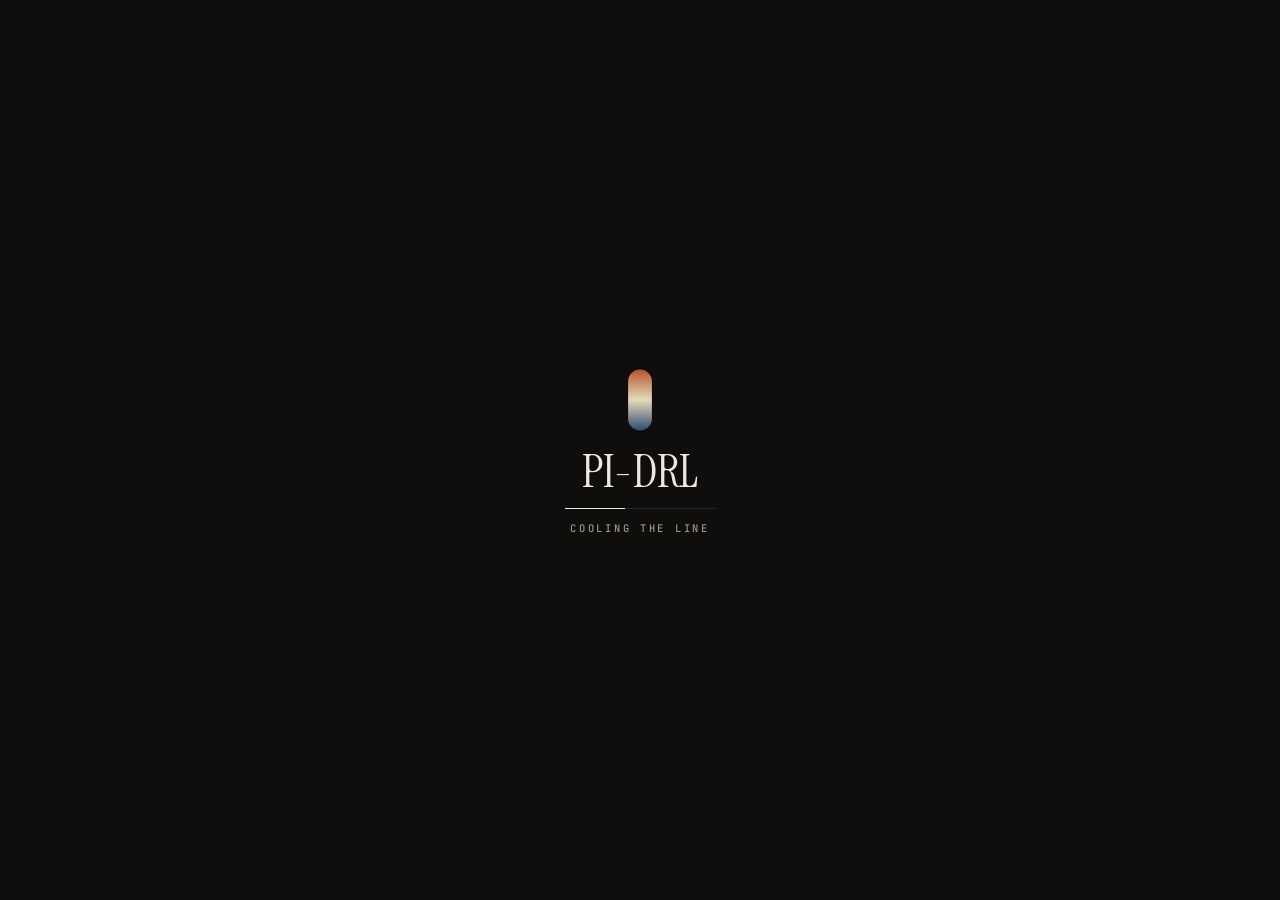
==== commit eabaf309: "The site scrolls with the wheel and touch again; the engineer view is gone Streamlit gives component" ====
--- a/components/site/index.html
+++ b/components/site/index.html
@@ -32,13 +32,14 @@
   </nav>
   <div class="tb-r">
     <div class="lang" role="group" aria-label="Language"><button data-lang="en">EN</button><button data-lang="ja">日本語</button></div>
-    <button class="eng" id="engBtn" data-t="s_engineer">Engineer view</button>
     <button class="menu-btn" id="menuBtn" aria-controls="topnav" data-t="s_menu">Menu</button>
   </div>
 </header>
 <nav class="index" id="sideIndex" aria-label="Section index"></nav>
 
-<main>
+<!-- The page scrolls in <main>, not the document: Streamlit gives component frames scrolling="no", which stops the
+     wheel and touch from scrolling a frame's document but not a scroll container inside it. -->
+<main id="scroller" tabindex="-1">
 <!-- ================================================================ HERO -->
 <section id="hero" class="night hero" data-title="PI-DRL">
   <div class="wrap hero-in">
@@ -240,7 +241,7 @@
       <div><b data-t="m_model_h"></b><p data-t="m_model_b"></p></div>
       <div><b data-t="m_search_h"></b><p data-t="m_search_b"></p></div>
     </div>
-    <div class="colo-c"><span data-t="m_credit"></span><span>PI-DRL v5 · <a href="#" id="engLink" data-t="s_engineer">Engineer view</a></span></div>
+    <div class="colo-c"><span data-t="m_credit"></span><span>PI-DRL v5</span></div>
   </div>
 </footer>
 </main>
--- a/components/site/style.css
+++ b/components/site/style.css
@@ -15,9 +15,14 @@
   --ease: cubic-bezier(.2, .7, .1, 1); --wrap: 1400px; --gut: clamp(18px, 4vw, 64px);
 }
 * { box-sizing: border-box; }
-html { -webkit-text-size-adjust: 100%; scroll-behavior: smooth; scrollbar-width: thin; scrollbar-color: #8A847A transparent; }
+html { -webkit-text-size-adjust: 100%; scrollbar-width: thin; scrollbar-color: #8A847A transparent; }
 ::-webkit-scrollbar { width: 8px; height: 8px; } ::-webkit-scrollbar-thumb { background: #8A847A; border-radius: 8px; }
-body { margin: 0; background: var(--paper); color: var(--ink); font: 400 16.5px/1.6 var(--sans); -webkit-font-smoothing: antialiased; overflow-x: hidden; }
+/* The page scrolls in <main>: a Streamlit component frame has scrolling="no", which blocks the wheel and touch on the
+   frame's own document but not on a scroll container inside it. */
+html, body { height: 100%; overflow: hidden; }
+body { margin: 0; background: var(--paper); color: var(--ink); font: 400 16.5px/1.6 var(--sans); -webkit-font-smoothing: antialiased; }
+#scroller { height: 100%; overflow-x: hidden; overflow-y: auto; scroll-behavior: smooth; overscroll-behavior: contain; outline: none;
+  -webkit-overflow-scrolling: touch; }
 html[lang="ja"] body { font-size: 15.5px; }
 a { color: inherit; } img, svg, canvas { display: block; max-width: 100%; }
 button, input { font: inherit; color: inherit; }
@@ -70,7 +75,6 @@
 .lang { display: flex; border: 1px solid currentColor; border-radius: 999px; padding: 2px; opacity: .85; }
 .lang button { font: 500 11px/1 var(--mono); padding: 6px 10px; border-radius: 999px; letter-spacing: .04em; }
 .lang button.on { background: var(--ink); color: var(--paper); } body.on-night .lang button.on, body.menu-open .lang button.on { background: var(--nightText); color: var(--night); }
-.eng { font: 500 11px/1 var(--mono); letter-spacing: .06em; opacity: .62; white-space: nowrap; } .eng:hover { opacity: 1; }
 .index { position: fixed; right: 18px; top: 50%; transform: translateY(-50%); z-index: 900; display: flex; flex-direction: column; gap: 12px; }
 .index a { display: flex; align-items: center; justify-content: flex-end; gap: 10px; text-decoration: none; color: var(--ink); }
 body.on-night .index a { color: var(--nightText); }
@@ -338,7 +342,7 @@
 @media (max-width: 1180px) {
   .topnav { display: none; } .menu-btn { display: inline-flex; }
   .brand, .tb-r { position: relative; z-index: 1; }
-  body.menu-open { overflow: hidden; }
+  body.menu-open #scroller { overflow: hidden; }
   body.menu-open .topbar { color: var(--nightText); background: transparent; border-bottom-color: transparent;
     -webkit-backdrop-filter: none; backdrop-filter: none; }       /* a backdrop filter would trap the fixed menu inside the bar */
   body.menu-open .topnav { display: flex; position: fixed; inset: 0; z-index: 0; margin: 0; flex-direction: column; justify-content: center; gap: 4px;
@@ -353,7 +357,7 @@
   .hero-meta { grid-template-columns: 1fr 1fr; } .scroll-cue { display: none !important; }
   .sec-head { grid-template-columns: 1fr; } .sec-num { width: 60px; margin-bottom: 18px; }
   .presets, .modes { grid-template-columns: 1fr 1fr; } .surf, .rep, .colo-g { grid-template-columns: 1fr; }
-  .brand-d, .eng { display: none; } .zr { grid-template-columns: 64px 1fr 1fr 34px; gap: 8px; }
+  .brand-d { display: none; } .zr { grid-template-columns: 64px 1fr 1fr 34px; gap: 8px; }
 }
 @media (max-width: 560px) {
   .cases, .presets, .modes, .grid2c { grid-template-columns: 1fr; } .hero-meta { grid-template-columns: 1fr; }
@@ -363,6 +367,7 @@
 /* ---------------------------------------------------------------- print: the report */
 @media print {
   @page { size: A4; margin: 16mm; }
+  html, body, #scroller { height: auto !important; overflow: visible !important; }
   body { background: #fff; } #loader, .grain, #cursor, #progress, .topbar, .index, #hero, #line, #cases, #advisor, .rep-btns, #recipe .controls, #recipe .live .btn, .colo, .ch-hint { display: none !important; }
   section { padding: 0 0 10mm; } [data-reveal] { opacity: 1 !important; transform: none !important; }
   #recipe .studio { display: block; } #recipe .live { position: static; } #heat, #surface { break-before: page; }
